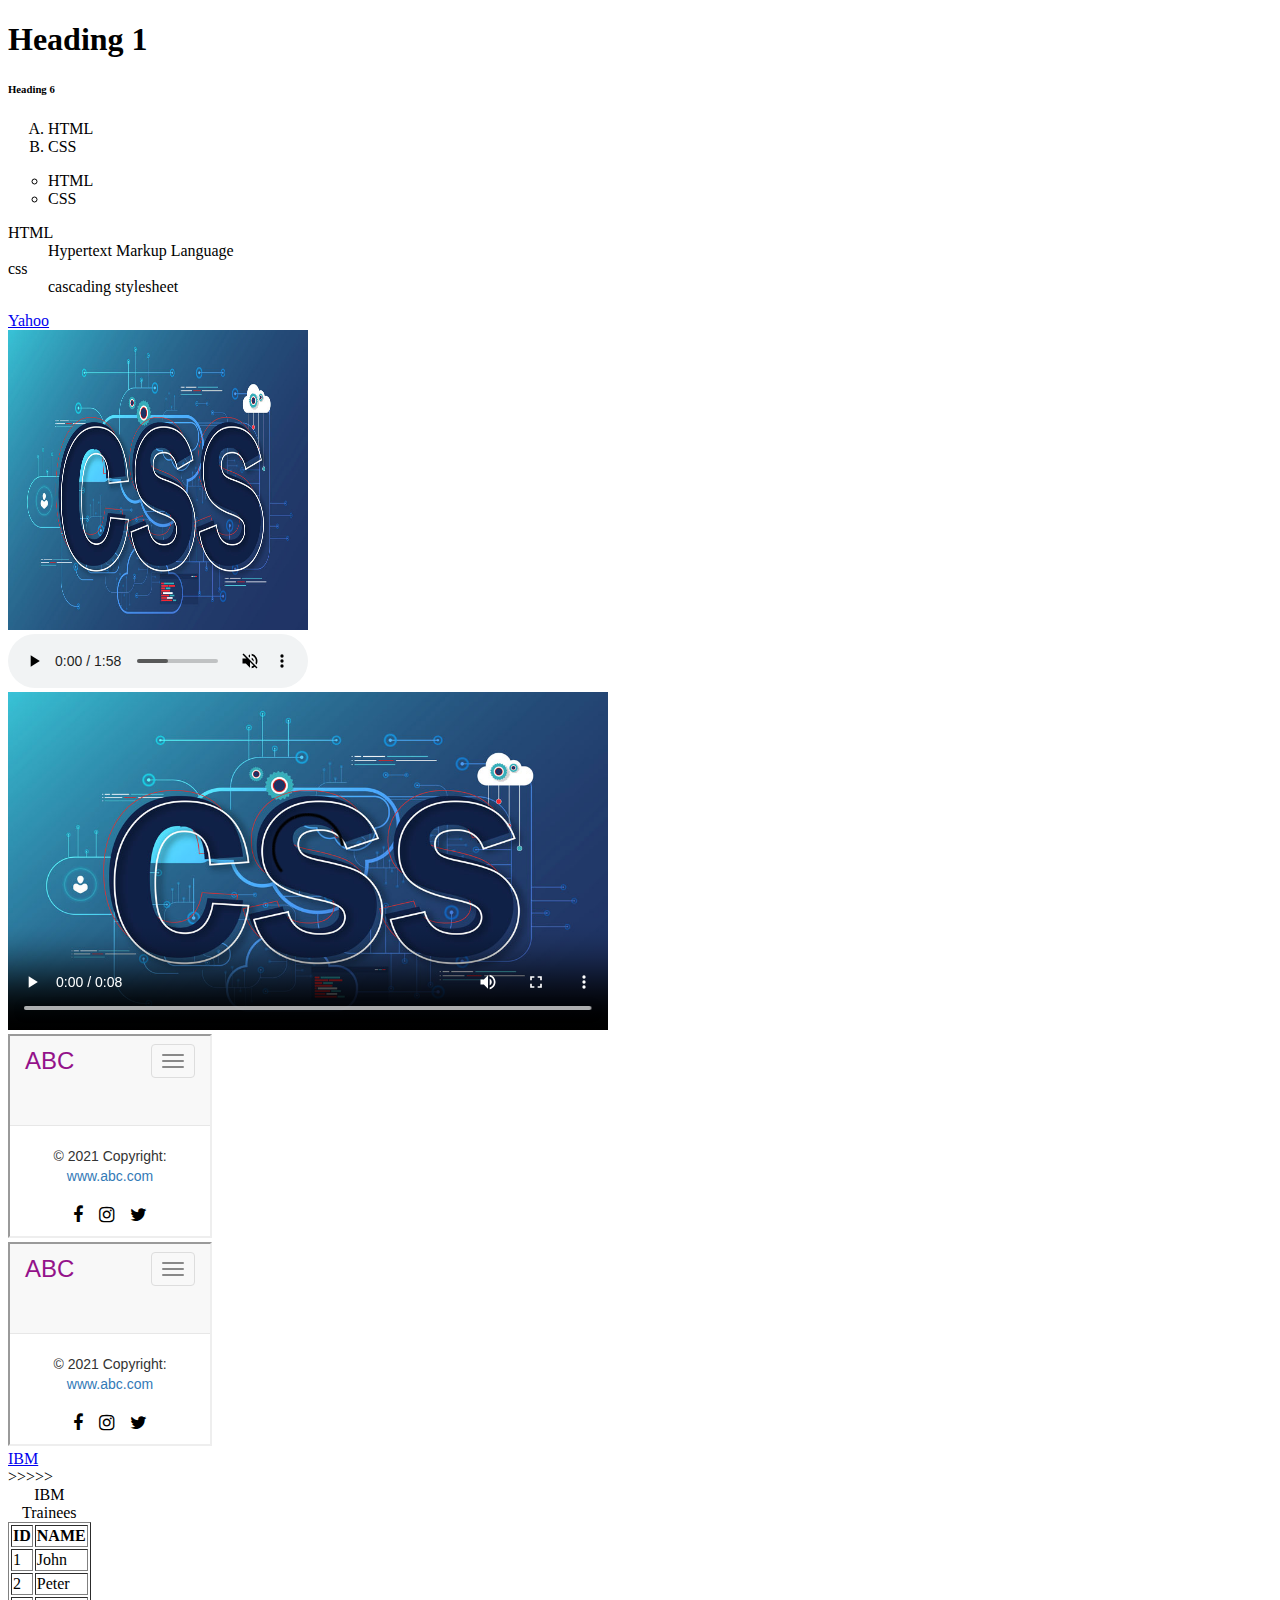
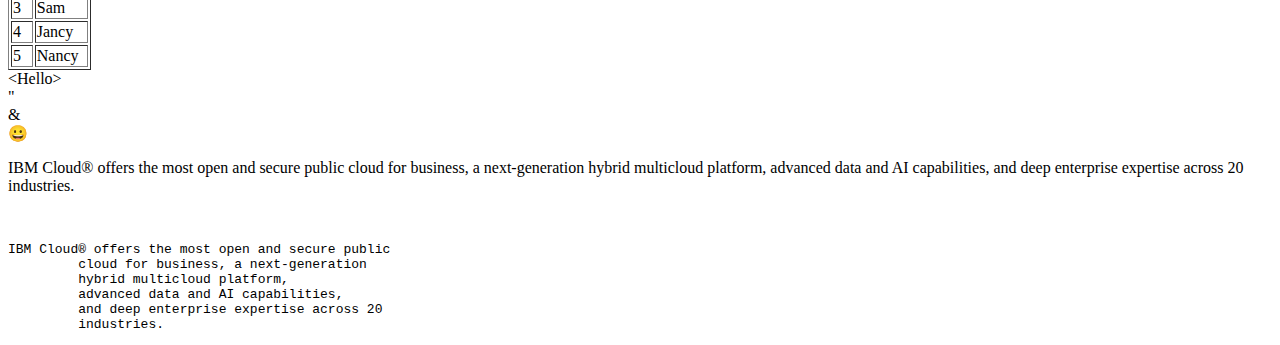
==== Index.html @ 26eafc2a "Commit" ====
<!DOCTYPE html>
<html lang="en">
<head>
    <meta charset="UTF-8">
    <meta http-equiv="X-UA-Compatible" content="IE=edge">
    <meta name="viewport" content="width=device-width, initial-scale=1.0">
    <title>HTML TAGS</title>
    <style></style>
    <script></script>
</head>

<body>
    <!--heading tags(h1 to h6)-->
    <h1>
        Heading 1
    </h1>
    <h6>
        Heading 6
    </h6>
    <!--list(ordered,unordered,definition)-->
    <ol type="A">
        <li>HTML</li>
        <li>CSS</li>
    </ol>
    <ul type="circle">
        <li>HTML</li>
        <li>CSS</li>
    </ul>
    <dl>
        <dt>HTML</dt>
        <dd>Hypertext Markup Language</dd>
        <dt>css</dt>
        <dd>cascading stylesheet</dd>
    </dl>
    <!--anchor tag-->
    <a href="https://in.yahoo.com/" title="Yahoo" target="_blank">Yahoo</a>
    <!--image-->
    <br>
    <img src="images/img2.jpg" style="height: 300px;width: 300px;" alt="HTML" />
    <br>
    <!--audio tag-->
    <audio controls autoplay muted>
        <source src="images/SampleAudio.mp3" type="audio/mp3">
    </audio>
    <br>
    <!--video tag-->
    <video width="600" controls poster="images/img2.jpg">
        <source src="images/SampleVideo.mp4" type="video/mp4">
    </video>
    <br>
    <!--iframe-->
    <iframe src="Sample.html" height="200" width="200"></iframe>
    <br>
    <iframe src="Sample.html" height="200" width="200" name="ibm"></iframe>
    <br>
    <a href="https://www.ibm.com/in-en?utm_content=SRCWW&p1=Search&p4=43700057196640827&p5=e&gclid=EAIaIQobChMIh5zY5JO49gIVkjArCh1XhQSuEAAYASAAEgKDCvD_BwE&gclsrc=aw.ds"
        target="ibm">IBM</a>
    <br>
    <!--tables-->
    <table border="1">
        <caption>IBM Trainees</caption>
        <thead>
            <tr>
                <th>ID</th>
                <th>NAME</th>
            </tr>
        </thead>
        <tbody>
            <tr>
                <td>1</td>><td>John</td>
            </tr>
            <tr>
                <td>2</td>><td>Peter</td>
            </tr>
            <tr>
                <td>3</td>><td>Sam</td>
            </tr>
            <tr>
                <td>4</td>><td>Jancy</td>
            </tr>
            <tr>
                <td>5</td>><td>Nancy</td>
            </tr>
        </tbody>
    </table>
    <!--Entities and emojies-->

    &lt;Hello&gt;
    <br>
    &quot;
    <br>
    &amp;
    <br>
    &#128512;
    <!--p tag and pre tag-->
    <p>IBM Cloud® offers the most open and secure public cloud for business,
        a next-generation hybrid multicloud platform, advanced data and AI capabilities, and deep enterprise expertise
        across 20 industries.</p>
    <br>
    <pre>IBM Cloud® offers the most open and secure public
         cloud for business, a next-generation 
         hybrid multicloud platform,
         advanced data and AI capabilities, 
         and deep enterprise expertise across 20 
         industries.</pre>
</body>

</html>
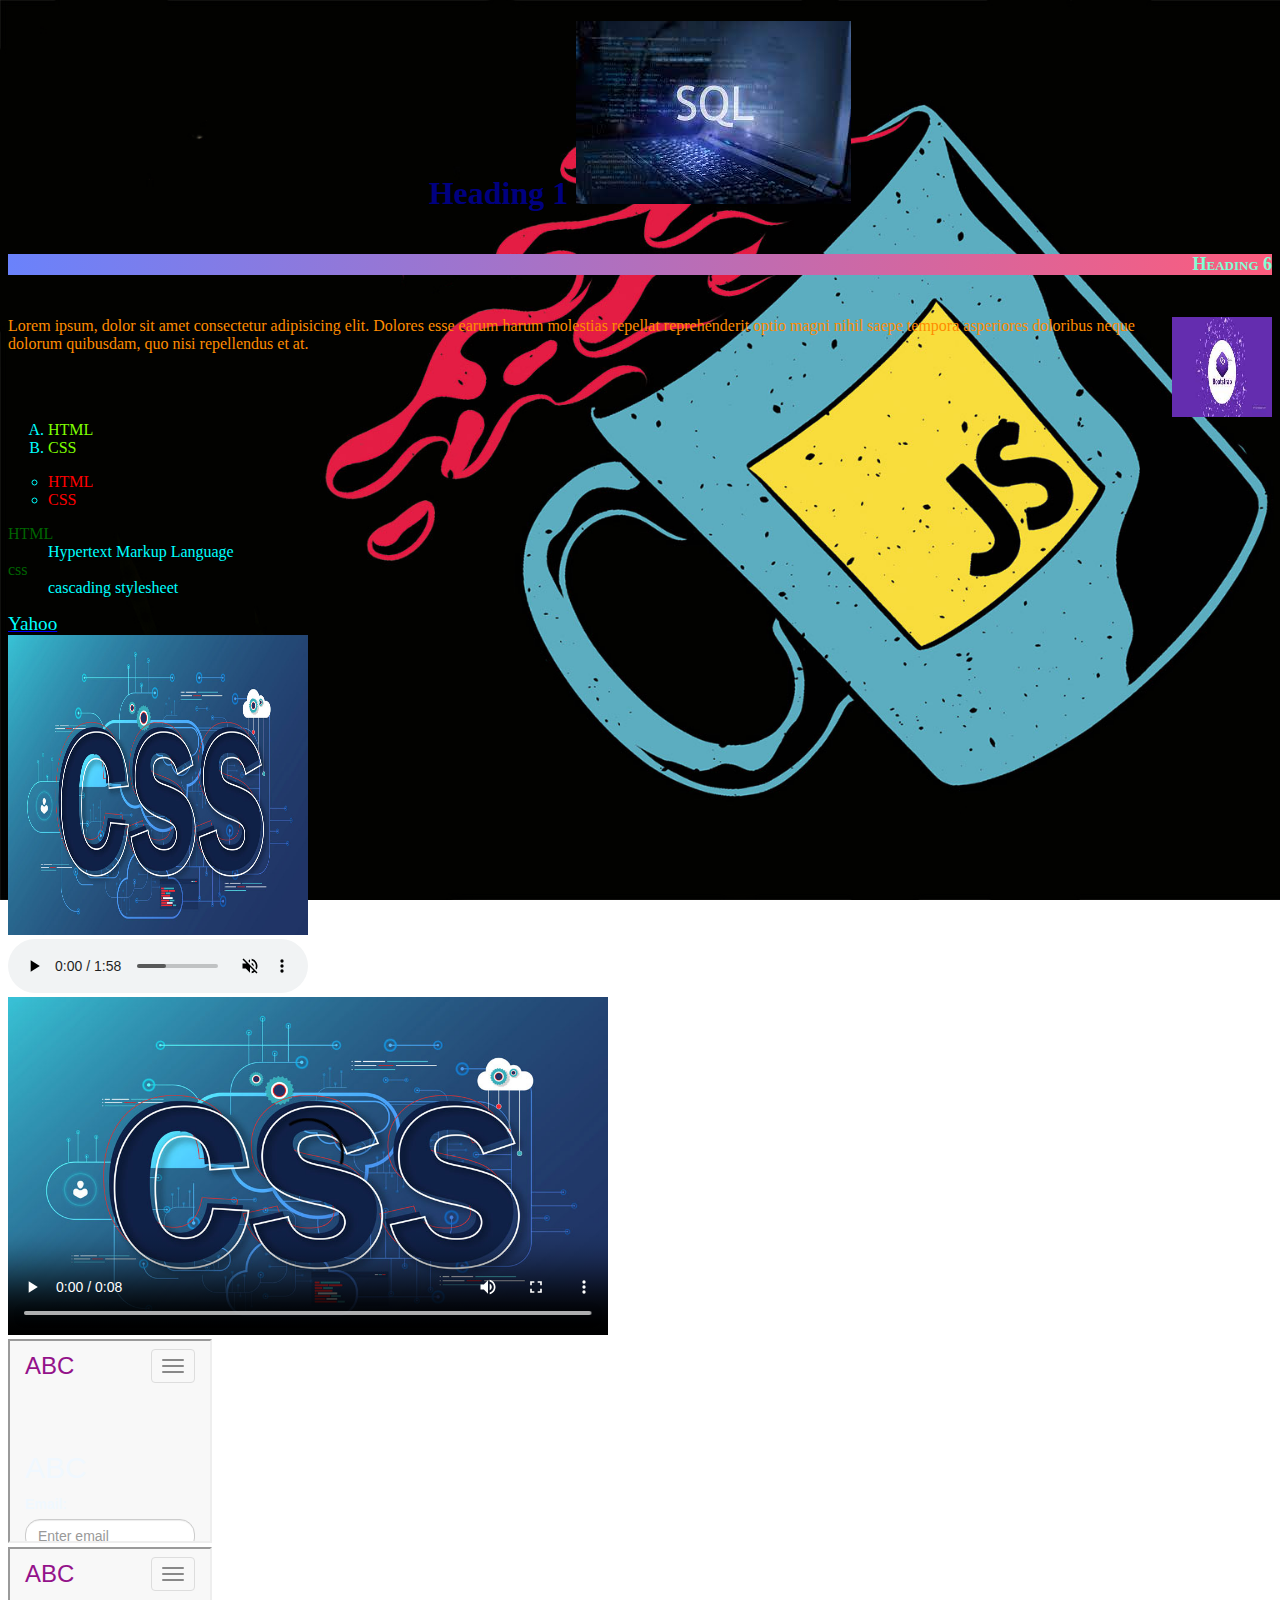
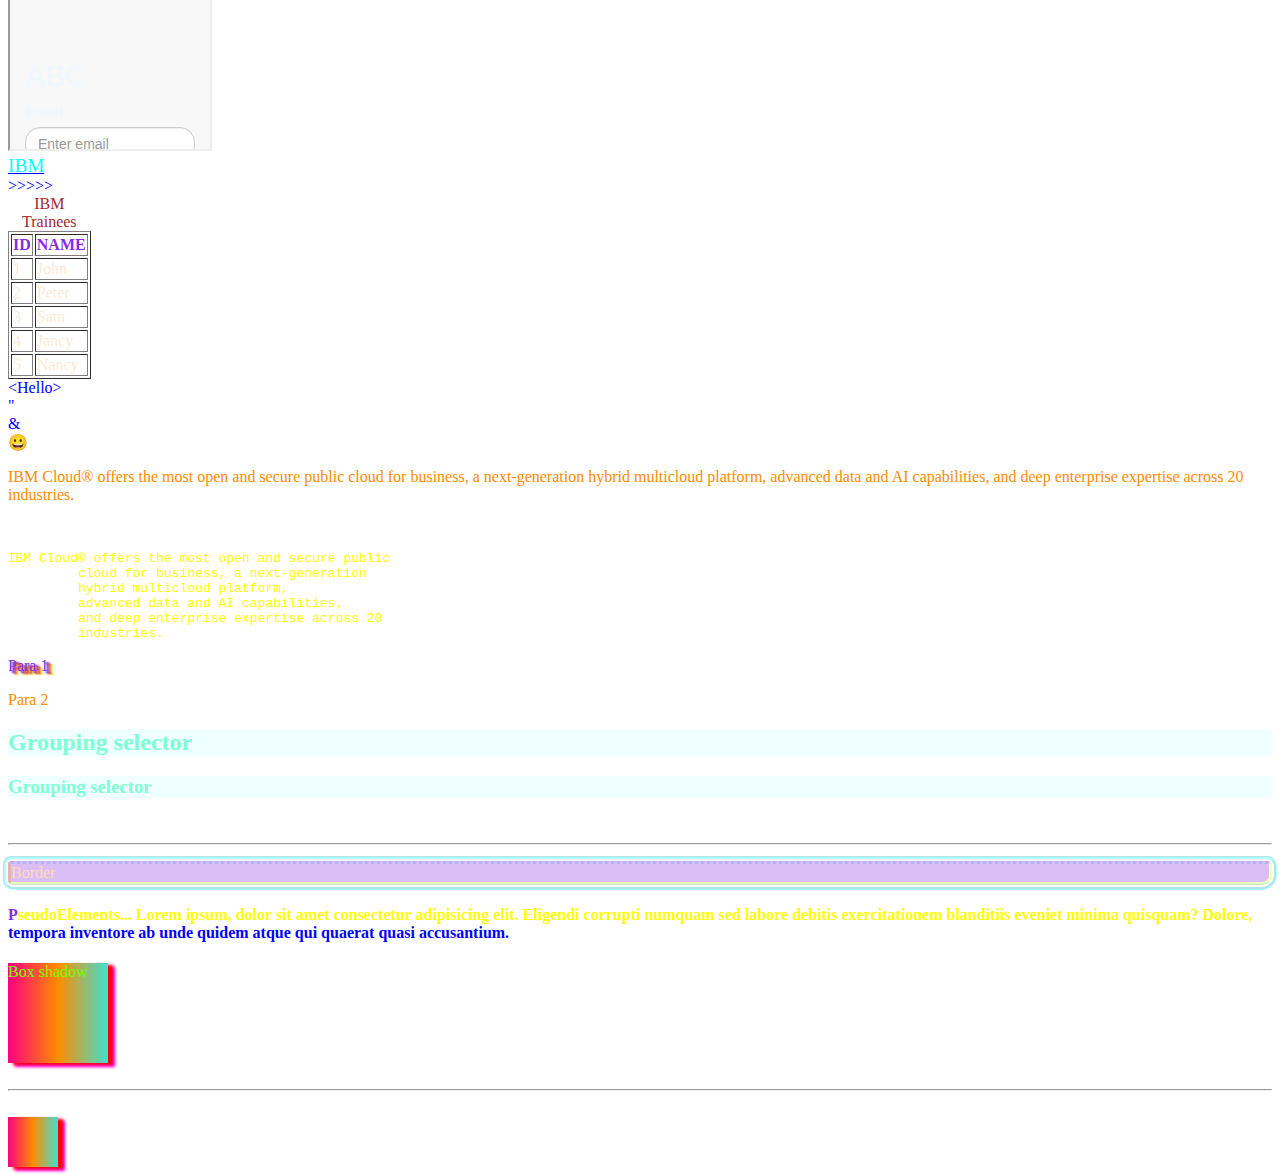
==== commit a03c2829: "Commit" ====
--- a/Index.html
+++ b/Index.html
@@ -3,13 +3,13 @@
 <head>
     <meta charset="UTF-8">
     <meta http-equiv="X-UA-Compatible" content="IE=edge">
-    <meta name="viewport" content="width=device-width, initial-scale=1.0">
+    <meta name="viewport" content="width=device-width, initial-scale=1.0">    
     <title>HTML TAGS</title>
-    <style></style>
-    <script></script>
+    <link rel="stylesheet" href="mystyle.css">   
 </head>
 
 <body>
+  
     <!--heading tags(h1 to h6)-->
     <h1>
         Heading 1
@@ -17,6 +17,9 @@
     <h6>
         Heading 6
     </h6>
+    <p><img class="fl" height="100px" width="100px" src="images/img5.jpg">Lorem ipsum, dolor sit amet consectetur adipisicing elit. Dolores esse earum harum molestias repellat reprehenderit optio magni nihil saepe tempora asperiores doloribus neque dolorum quibusdam, quo nisi repellendus et at.</p>
+    <br>
+    <br>
     <!--list(ordered,unordered,definition)-->
     <ol type="A">
         <li>HTML</li>
@@ -97,12 +100,33 @@
         a next-generation hybrid multicloud platform, advanced data and AI capabilities, and deep enterprise expertise
         across 20 industries.</p>
     <br>
-    <pre>IBM Cloud® offers the most open and secure public
+    <pre class="cid">IBM Cloud® offers the most open and secure public
          cloud for business, a next-generation 
          hybrid multicloud platform,
          advanced data and AI capabilities, 
          and deep enterprise expertise across 20 
          industries.</pre>
-</body>
+         <p id="pid">Para 1</p>
+         <p>Para 2</p>
+         <h2>Grouping selector</h2>
+         <h3>Grouping selector</h3>
+
+         <br>
+         <hr>
+         <p class="border">Border</p>
+
+         <h4>PseudoElements... Lorem ipsum, dolor sit amet consectetur adipisicing elit. Eligendi corrupti numquam sed labore debitis exercitationem blanditiis eveniet minima quisquam? Dolore, tempora inventore ab unde quidem atque qui quaerat quasi accusantium.</h4>
+
+         <div>
+             Box shadow
+         </div>
+
+        <br>
+        <hr>
+       <!-- <img class="eff" src="images/img1.jpg">-->
+        <br>
+        <div class="ani" ></div>
+
+    </body>
 
 </html>--- a/mystyle.css
+++ b/mystyle.css
@@ -0,0 +1,192 @@
+body 
+{
+  background-image: url("images/img3.jpg");
+  background-attachment: fixed;
+  background-size: cover;
+  color:blue;
+}
+
+h1 
+{
+  color: navy;
+  text-align: center;
+}
+
+h6
+{
+    text-align: right;
+    color: aquamarine;
+    background: #FC5C7D;  /* fallback for old browsers */
+background: -webkit-linear-gradient(to right, #6A82FB, #FC5C7D);  /* Chrome 10-25, Safari 5.1-6 */
+background: linear-gradient(to right, #6A82FB, #FC5C7D); /* W3C, IE 10+/ Edge, Firefox 16+, Chrome 26+, Opera 12+, Safari 7+ */
+
+    font-size: large;
+    font-family: Georgia, 'Times New Roman', Times, serif;
+    font-variant: small-caps;
+    
+}
+
+ul li
+{
+color: red;
+}
+
+ol li
+{
+color:chartreuse
+}
+
+dl dt
+{
+    color:darkgreen;
+}
+
+dl dd
+{
+    color: aqua;
+}
+
+a
+{
+    color: aqua;
+    font-size: larger;
+    text-decoration-color: blue;
+
+}
+
+table caption
+{
+    color: brown;
+}
+
+table thead
+{
+    color: blueviolet;
+}
+table td
+{
+    color: antiquewhite;
+}
+p
+{
+    color: darkorange;
+}
+
+#pid
+{
+    color: blueviolet;
+    text-shadow: 
+    5px 3px 2px red, 
+    7px 4px 2px rgb(229, 255, 0),
+    3px 2px 2px rgb(0, 4, 255);
+}
+
+.cid
+{
+    color: yellow;
+}
+
+h2,h3
+{
+    background-color: azure;
+    color: aquamarine;
+
+}
+
+.border
+{
+    background-color: blueviolet;
+    opacity: 0.3;
+    outline-style: groove;
+    outline-color: aqua;
+    outline-offset: 2px;
+    border-style:dotted solid ridge inset;
+    border-color: blue yellow greenyellow red;
+    border-radius: 3px 5px 10px 5px;
+}
+
+h4::first-letter
+{
+color: blueviolet;
+
+}
+h4::first-line
+{
+    color: yellow;
+}
+
+::selection
+{
+    color: pink;
+}
+
+::marker
+{
+    color:aqua
+}
+
+h1::after
+{
+    content:url("images/img6.jpg");
+}
+
+div{
+    height: 100px;
+    width: 100px;
+    background: #40E0D0;  /* fallback for old browsers */
+    background: -webkit-linear-gradient(to right, #FF0080, #FF8C00, #40E0D0);  /* Chrome 10-25, Safari 5.1-6 */
+    background: linear-gradient(to right, #FF0080, #FF8C00, #40E0D0); /* W3C, IE 10+/ Edge, Firefox 16+, Chrome 26+, Opera 12+, Safari 7+ */
+    
+    color:rgb(115, 255, 0);
+    box-shadow: 5px 2px 3px red,
+    7px 4px 3px rgb(255, 0, 242);
+}
+
+/*.eff
+{
+    transition: width 5s;
+    transition: height 3s ease-in-out;
+}*/
+.eff
+{
+    height:50px;
+    width:50px;
+    transition: width 1s,height 1s,transform 2s;
+}
+
+.eff:hover
+{
+    height:70px;
+    width:70px;
+    transform: rotate(360deg);
+}
+
+.ani
+{
+    height:50px;
+    width:50px;
+    position:relative;
+    animation-name: ibm;
+    animation-duration: 2s;
+    animation-iteration-count: infinite;
+    animation-direction: alternate;
+}
+
+@keyframes ibm
+{
+    0% {  background-color:green; left:50px;}
+    25%{ background-color:rgb(235, 80, 19);bottom:100px;}
+    50%{ background-color:rgb(128, 0, 70);bottom: 30px;}
+    75%{ background-color:rgb(217, 230, 217);right:30px}
+    100%{ background-color:rgb(13, 0, 128);top:20px}
+}
+
+.fl
+{
+    float:right;
+}
+
+
+
+
+
